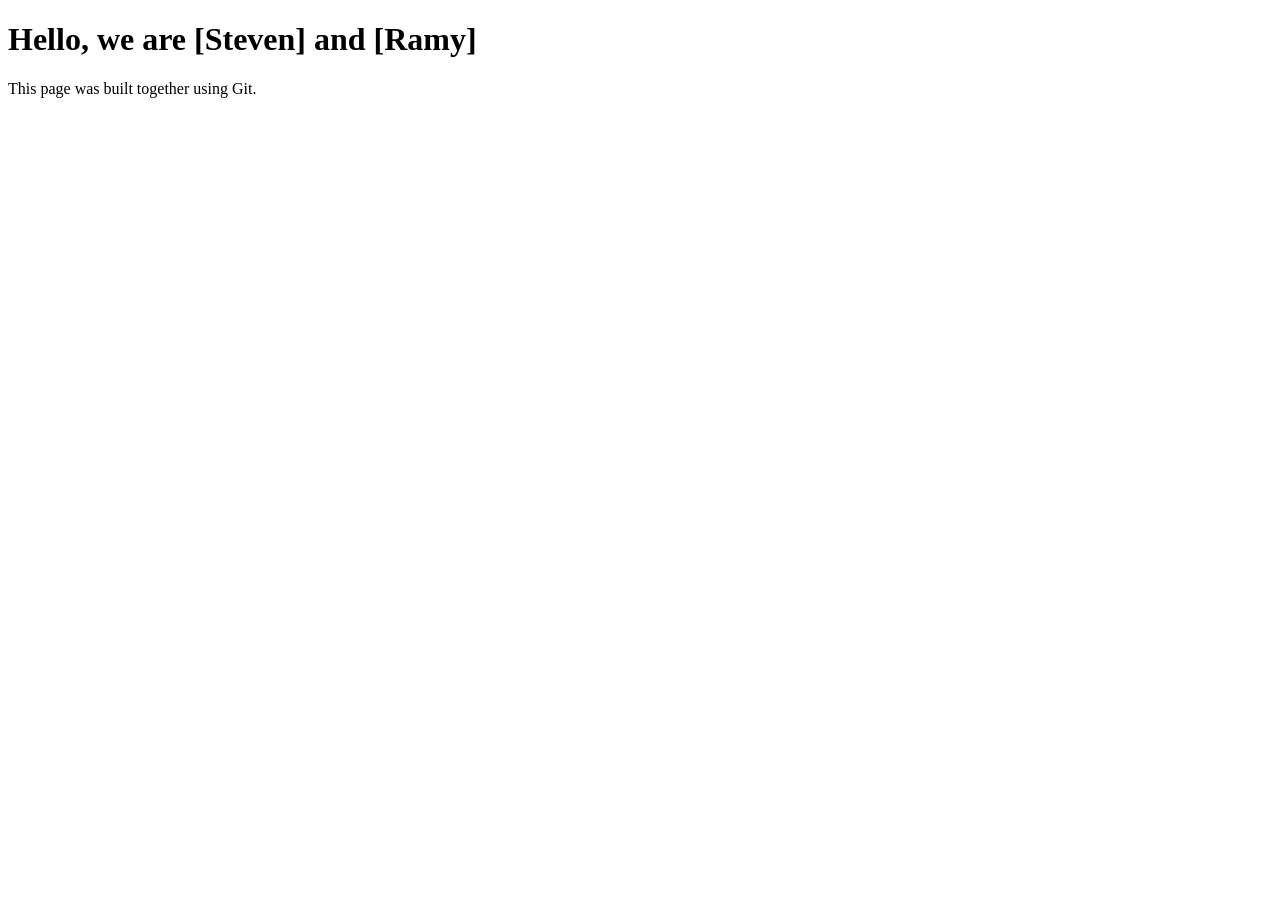
==== index.html @ 38223466 "Add HTML structure for profile page" ====
<!DOCTYPE html>
<html lang="en">
<head>
  <meta charset="UTF-8">
  <title>Our Profile Page</title>
  <link rel="stylesheet" href="style.css">
</head>
<body>
  <h1>Hello, we are [Steven] and [Ramy]</h1>
  <p>This page was built together using Git.</p>
</body>
</html>
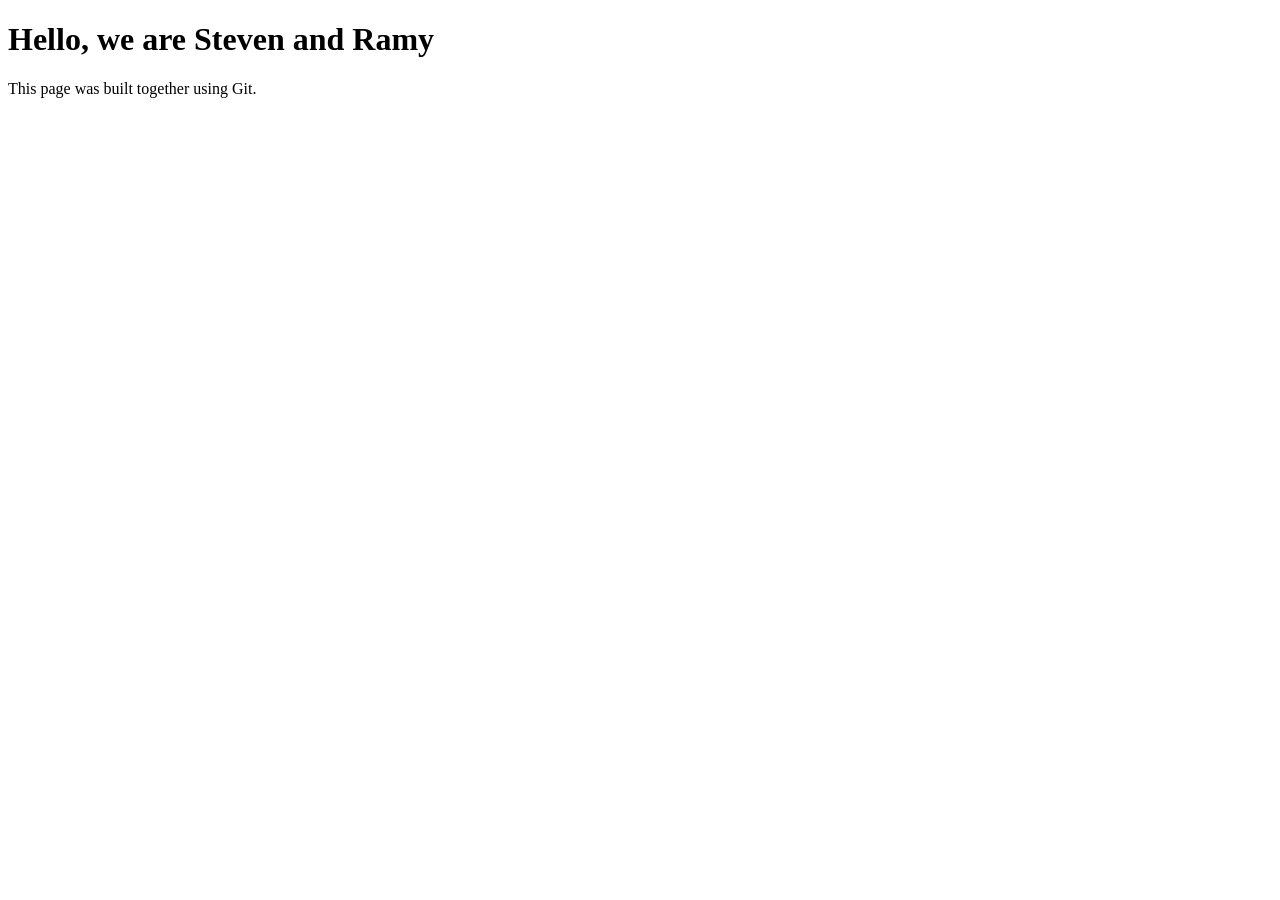
==== commit 21175297: "edited the 1st paragraph" ====
--- a/index.html
+++ b/index.html
@@ -2,11 +2,11 @@
 <html lang="en">
 <head>
   <meta charset="UTF-8">
-  <title>Our Profile Page</title>
+  <title>WELCOME TO OUR PAGE</title>
   <link rel="stylesheet" href="style.css">
 </head>
 <body>
-  <h1>Hello, we are [Steven] and [Ramy]</h1>
+  <h1>Hello, we are Steven and Ramy</h1>
   <p>This page was built together using Git.</p>
 </body>
 </html>
--- a/style.css
+++ b/style.css
@@ -0,0 +1,36 @@
+all selector in css {
+  margin: 0;
+  padding: 0;
+  box-sizing: border-box;
+}
+
+the body selector in css {
+  background-color: #333;
+  color: #fff;
+  font-family: "Poppins", sans-serif;
+  min-height: 100vh;
+  padding: 20px;
+}
+
+the ul inside the nav element {
+  list-style: none;
+  display: flex;
+  justify-content: center;
+  margin-bottom: 50px;
+  gap: 20px;
+}
+
+the link inside the ul {
+  text-decoration: none;
+  color: #c46262;
+  font-weight: bold;
+}
+
+the main title {
+  text-align: center;
+  margin-bottom: 20px;
+}
+
+the subtitle {
+  margin-bottom: 20px;
+}
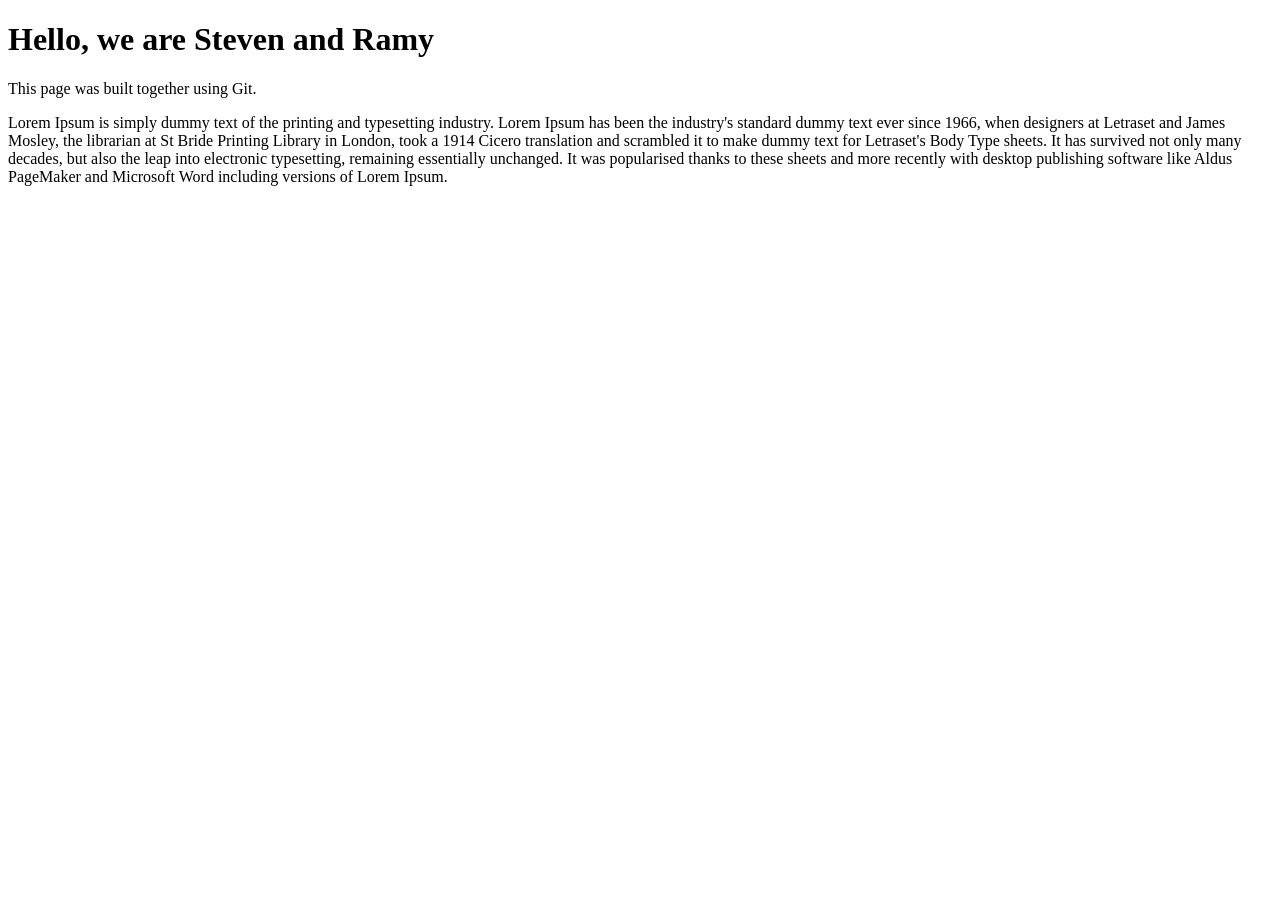
==== commit 4abb98c0: "Added Lorem ipsum" ====
--- a/index.html
+++ b/index.html
@@ -8,5 +8,6 @@
 <body>
   <h1>Hello, we are Steven and Ramy</h1>
   <p>This page was built together using Git.</p>
+  <p>Lorem Ipsum is simply dummy text of the printing and typesetting industry. Lorem Ipsum has been the industry's standard dummy text ever since 1966, when designers at Letraset and James Mosley, the librarian at St Bride Printing Library in London, took a 1914 Cicero translation and scrambled it to make dummy text for Letraset's Body Type sheets. It has survived not only many decades, but also the leap into electronic typesetting, remaining essentially unchanged. It was popularised thanks to these sheets and more recently with desktop publishing software like Aldus PageMaker and Microsoft Word including versions of Lorem Ipsum.</p>
 </body>
 </html>
--- a/style.css
+++ b/style.css
@@ -9,7 +9,7 @@
   color: #fff;
   font-family: "Poppins", sans-serif;
   min-height: 100vh;
-  padding: 20px;
+  padding: 30px;
 }
 
 the ul inside the nav element {
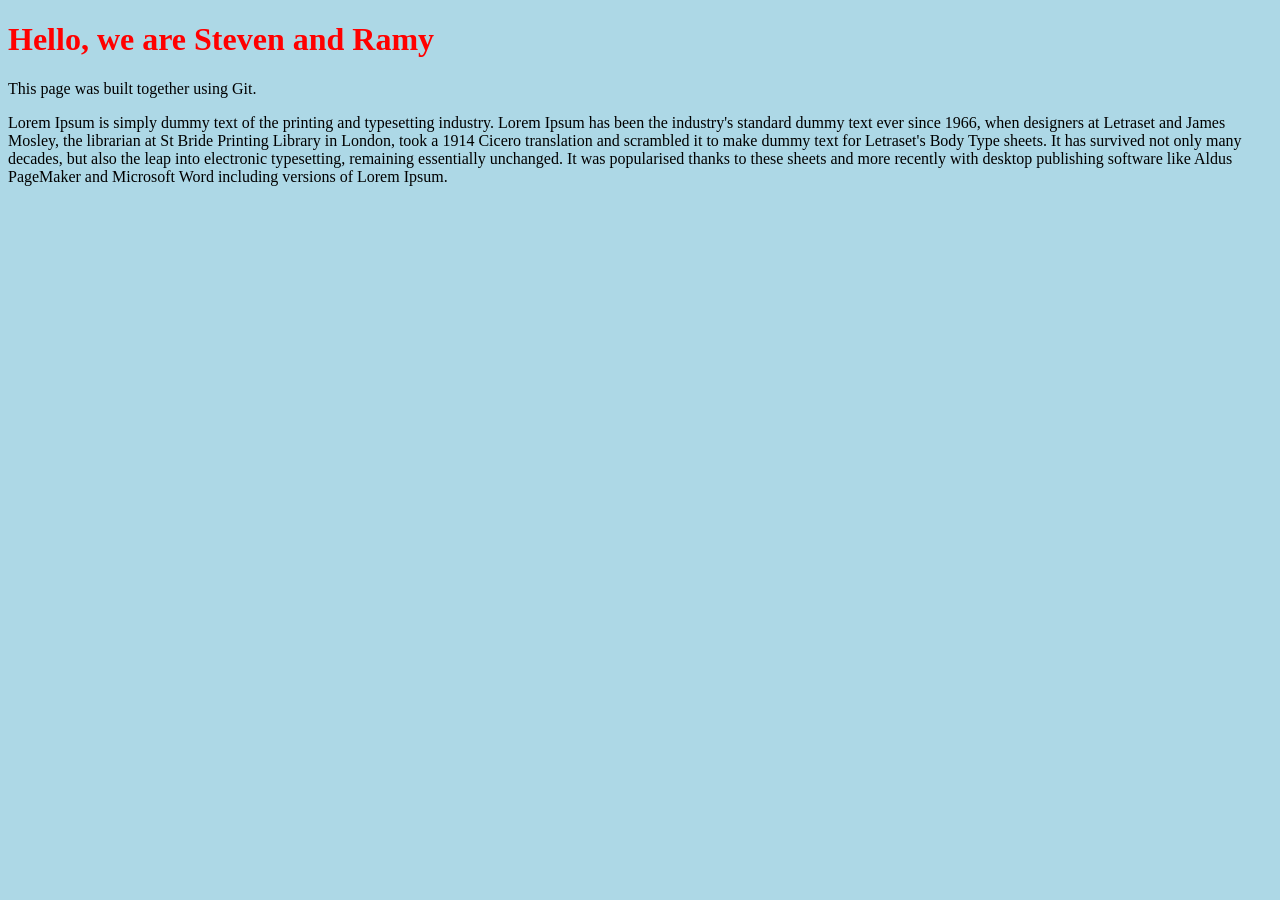
==== commit 25e27a04: "Added a background color and a red color text" ====
--- a/index.html
+++ b/index.html
@@ -5,8 +5,8 @@
   <title>WELCOME TO OUR PAGE</title>
   <link rel="stylesheet" href="style.css">
 </head>
-<body>
-  <h1>Hello, we are Steven and Ramy</h1>
+<body style="background-color: lightblue;">
+  <h1 style="color: red;">Hello, we are Steven and Ramy</h1>
   <p>This page was built together using Git.</p>
   <p>Lorem Ipsum is simply dummy text of the printing and typesetting industry. Lorem Ipsum has been the industry's standard dummy text ever since 1966, when designers at Letraset and James Mosley, the librarian at St Bride Printing Library in London, took a 1914 Cicero translation and scrambled it to make dummy text for Letraset's Body Type sheets. It has survived not only many decades, but also the leap into electronic typesetting, remaining essentially unchanged. It was popularised thanks to these sheets and more recently with desktop publishing software like Aldus PageMaker and Microsoft Word including versions of Lorem Ipsum.</p>
 </body>
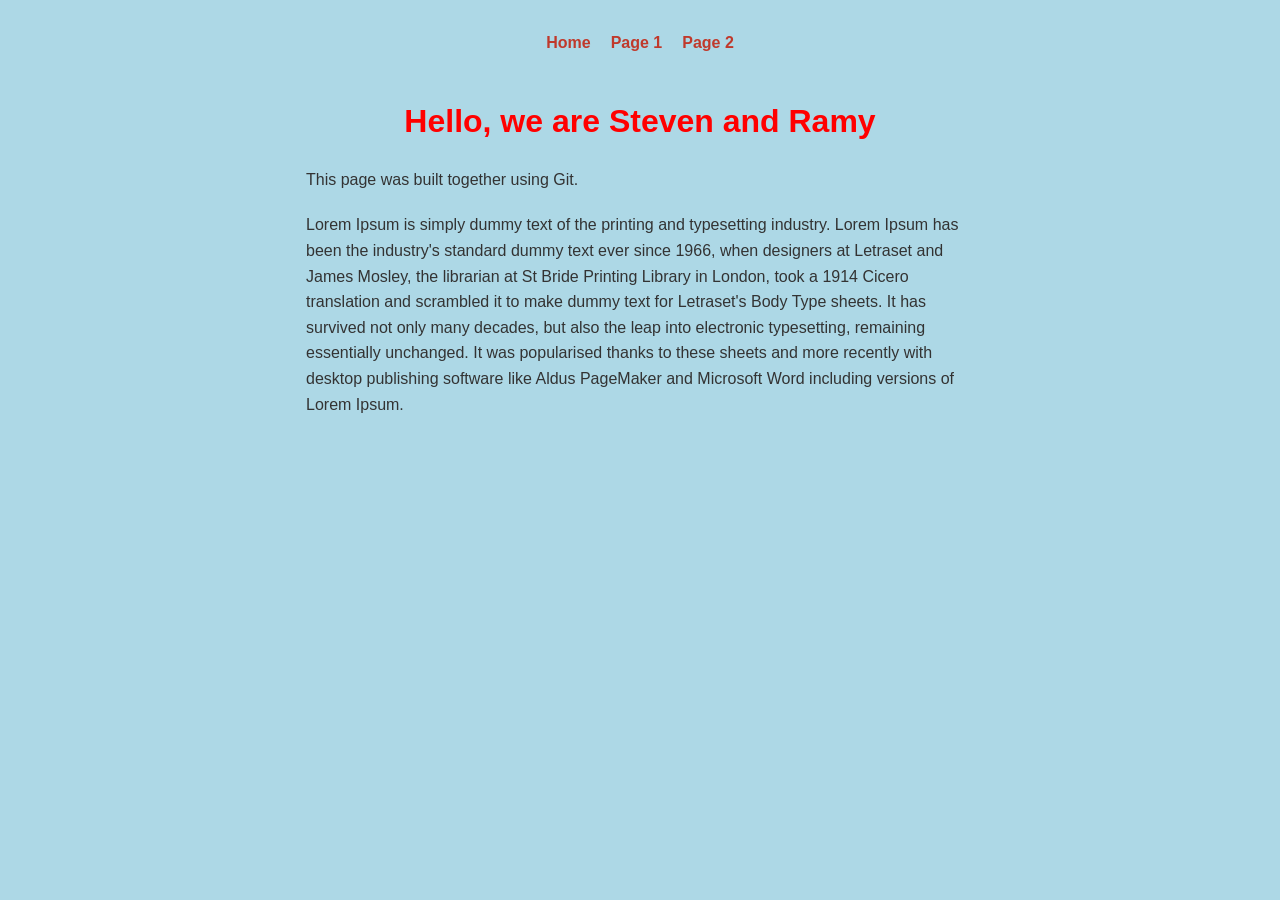
==== commit 538c7dd2: "Added two pages, shared navigation and working CSS" ====
--- a/index.html
+++ b/index.html
@@ -2,12 +2,20 @@
 <html lang="en">
 <head>
   <meta charset="UTF-8">
+  <meta name="viewport" content="width=device-width, initial-scale=1">
   <title>WELCOME TO OUR PAGE</title>
   <link rel="stylesheet" href="style.css">
 </head>
-<body style="background-color: lightblue;">
-  <h1 style="color: red;">Hello, we are Steven and Ramy</h1>
+<body>
+  <nav>
+    <ul>
+      <li><a href="index.html">Home</a></li>
+      <li><a href="page1.html">Page 1</a></li>
+      <li><a href="page2.html">Page 2</a></li>
+    </ul>
+  </nav>
+  <h1>Hello, we are Steven and Ramy</h1>
   <p>This page was built together using Git.</p>
   <p>Lorem Ipsum is simply dummy text of the printing and typesetting industry. Lorem Ipsum has been the industry's standard dummy text ever since 1966, when designers at Letraset and James Mosley, the librarian at St Bride Printing Library in London, took a 1914 Cicero translation and scrambled it to make dummy text for Letraset's Body Type sheets. It has survived not only many decades, but also the leap into electronic typesetting, remaining essentially unchanged. It was popularised thanks to these sheets and more recently with desktop publishing software like Aldus PageMaker and Microsoft Word including versions of Lorem Ipsum.</p>
 </body>
-</html>+</html>
--- a/style.css
+++ b/style.css
@@ -1,36 +1,50 @@
-all selector in css {
+* {
   margin: 0;
   padding: 0;
   box-sizing: border-box;
 }
 
-the body selector in css {
-  background-color: #333;
-  color: #fff;
-  font-family: "Poppins", sans-serif;
-  min-height: 100vh;
-  padding: 30px;
+body {
+  background-color: lightblue;
+  color: #333;
+  font-family: Arial, sans-serif;
+  line-height: 1.6;
+  max-width: 700px;
+  margin: 0 auto;
+  padding: 30px 16px;
 }
 
-the ul inside the nav element {
+nav ul {
   list-style: none;
   display: flex;
   justify-content: center;
-  margin-bottom: 50px;
   gap: 20px;
+  margin-bottom: 40px;
 }
 
-the link inside the ul {
+nav a {
   text-decoration: none;
-  color: #c46262;
+  color: #c0392b;
   font-weight: bold;
 }
 
-the main title {
+nav a:hover {
+  text-decoration: underline;
+}
+
+h1 {
+  color: red;
   text-align: center;
   margin-bottom: 20px;
 }
 
-the subtitle {
+p {
   margin-bottom: 20px;
-}+}
+
+img {
+  display: block;
+  max-width: 100%;
+  margin: 0 auto;
+  border-radius: 8px;
+}
